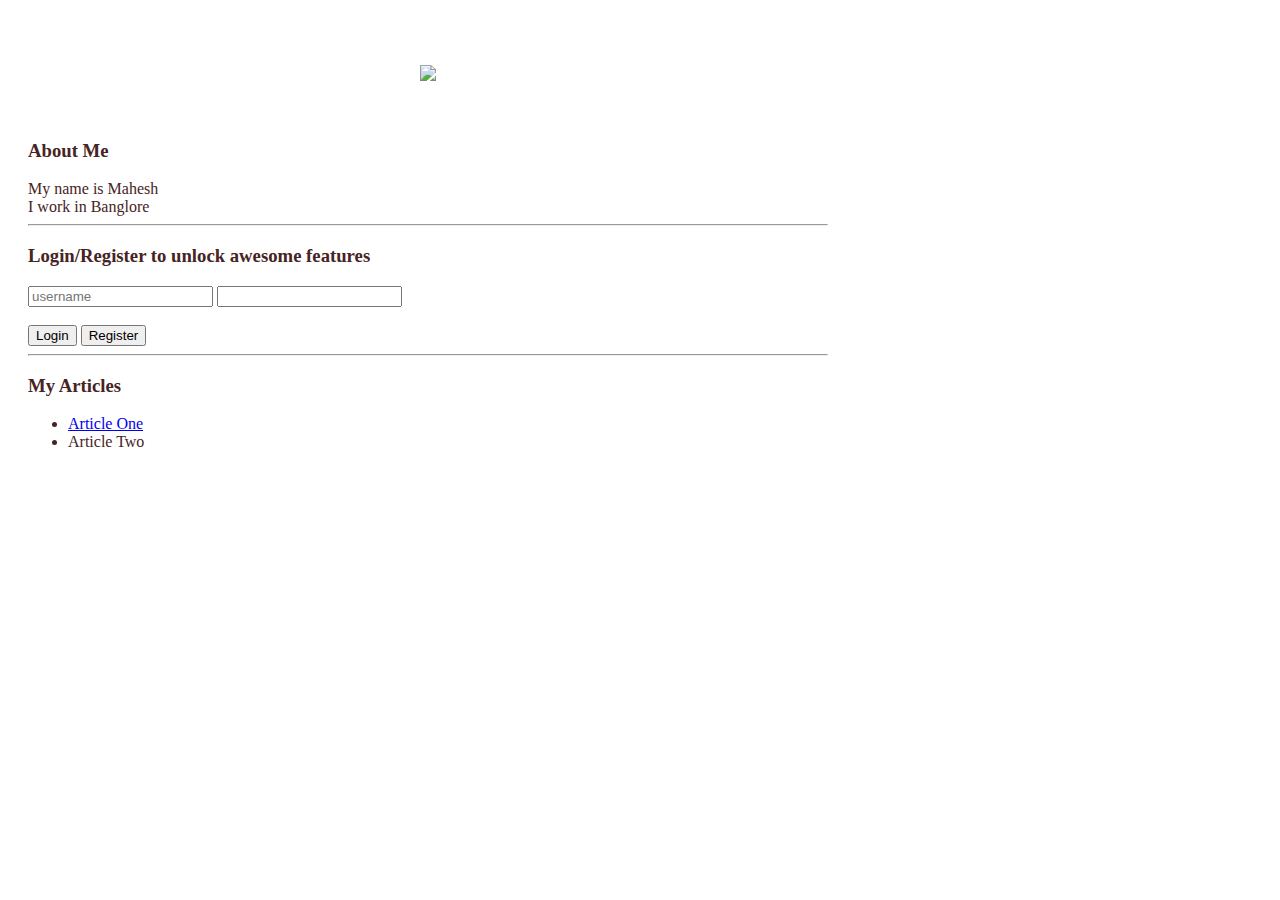
==== ui/index.html @ c39d08bd "[imad-console] Updates ui/index.html" ====
<!doctype html>
<html>
    <head>
        <link href="/ui/style.css" rel="stylesheet" />
    </head>
    <body>
        <div class = "container">
            <div class="center">
                <img id = "madi" src="https://www.holidify.com/images/compressed/2605.jpg" class="img-medium"/>
            </div>
            <br/>
            <br>
            <h3>About Me</h3>
            <div>
                My name is Mahesh
                <br/>
                I work in  Banglore
            </div>
            
             <hr>
             <h3>Login/Register to unlock awesome features</h3>
            <div>
               <div>
                    <input type="text" id="username" placeholder="username"/>
                    <input type="password" id="password"/>
                </div>
                <br/>
                <div>
                    <input type="submit" id="login_btn" value="Login"/>
                    <input type="submit" id="register_btn" value="Register"/>
                </div>
            </div>
            
            <hr>
            <h3>My Articles</h3>
            <ul id="articleList">
                <li><a href="logout.html">Article One</a></li>
                <li>Article Two</li>
            </ul>
          
            <div class = "footer">
          </div>
        </div>
        
        <script type="text/javascript" src="/ui/main.js">
        </script>
    </body>
</html>
---- ui/style.css ----
body {
    font-family: sans-serif;
    margin-top: 60px;
}

.center {
    text-align: center;
}

.text-big {
    font-size: 300%;
}

.bold {
    font-weight: bold;
}

.img-medium {
    height: 200px;
}
 .container{
    max-width: 800px;
    font-family: consolas;
    color: #462424;
    padding-top: 5px;
    padding-left: 20px;
    padding-right: 20px;
}
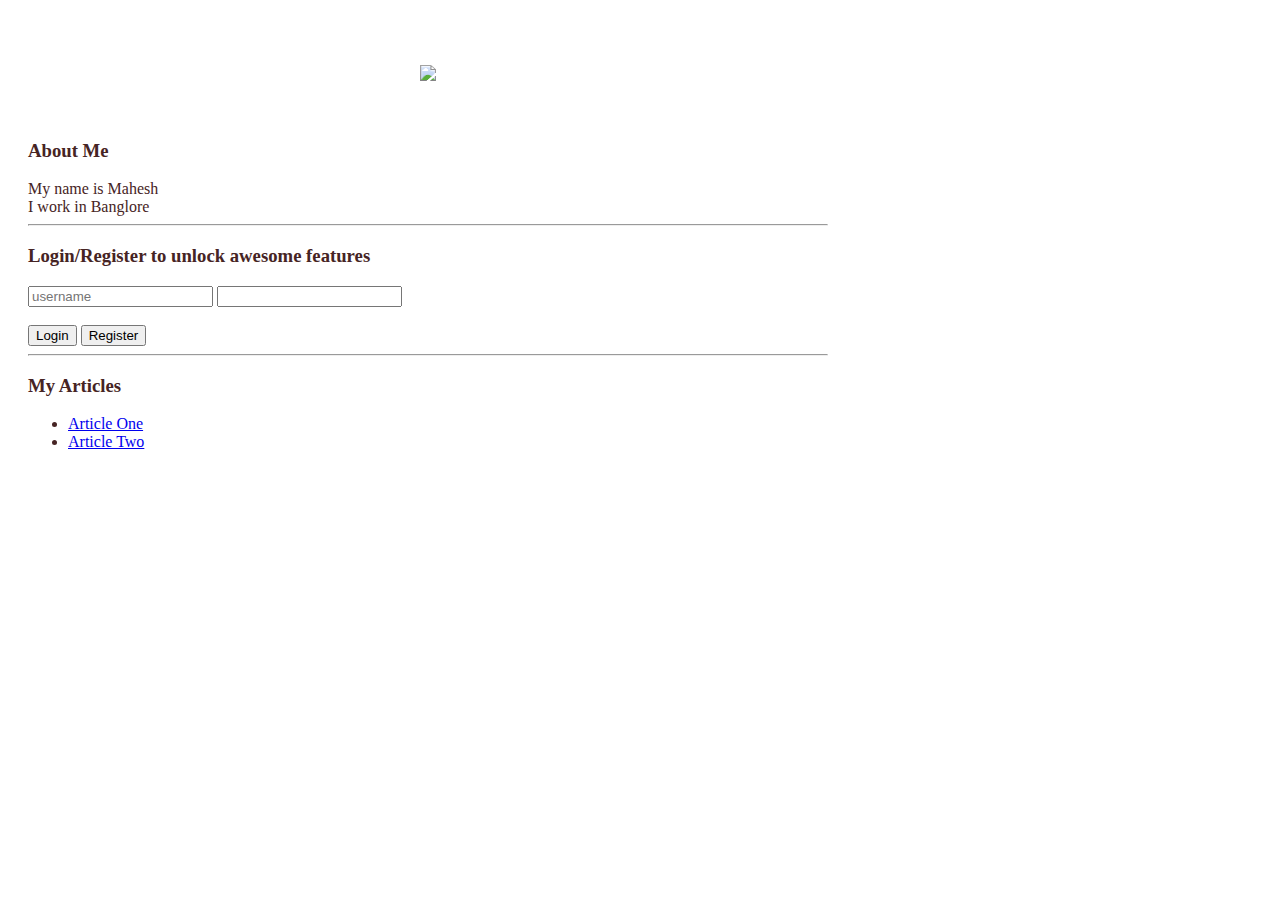
==== commit d30f5375: "[imad-console] Updates ui/index.html" ====
--- a/ui/index.html
+++ b/ui/index.html
@@ -34,8 +34,8 @@
             <hr>
             <h3>My Articles</h3>
             <ul id="articleList">
-                <li><a href="logout.html">Article One</a></li>
-                <li>Article Two</li>
+                <li style="text-decoration:none"><a href="/articles/article-one">Article One</a></li>
+                <li style="text-decoration:none"><a href="/articles/article-two">Article Two</a></li>
             </ul>
           
             <div class = "footer">
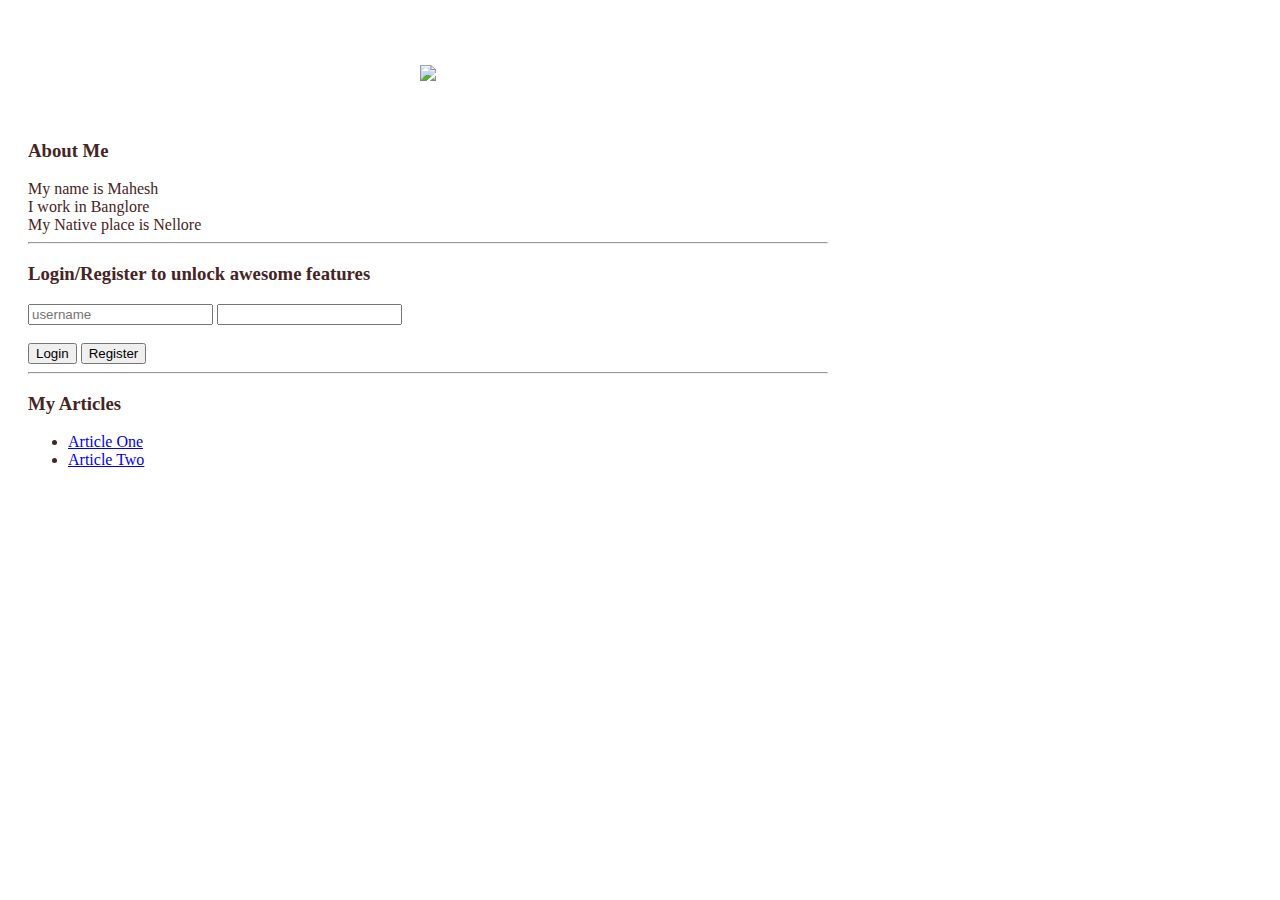
==== commit a946b8ac: "[imad-console] Updates ui/index.html" ====
--- a/ui/index.html
+++ b/ui/index.html
@@ -15,6 +15,8 @@
                 My name is Mahesh
                 <br/>
                 I work in  Banglore
+                <br/>
+                My Native place is Nellore
             </div>
             
              <hr>
@@ -33,9 +35,9 @@
             
             <hr>
             <h3>My Articles</h3>
-            <ul id="articleList">
-                <li style="text-decoration:none"><a href="/articles/article-one">Article One</a></li>
-                <li style="text-decoration:none"><a href="/articles/article-two">Article Two</a></li>
+            <ul id="articleList" style="text-decoration:none">
+                <li><a href="/articles/article-one">Article One</a></li>
+                <li ><a href="/articles/article-two">Article Two</a></li>
             </ul>
           
             <div class = "footer">
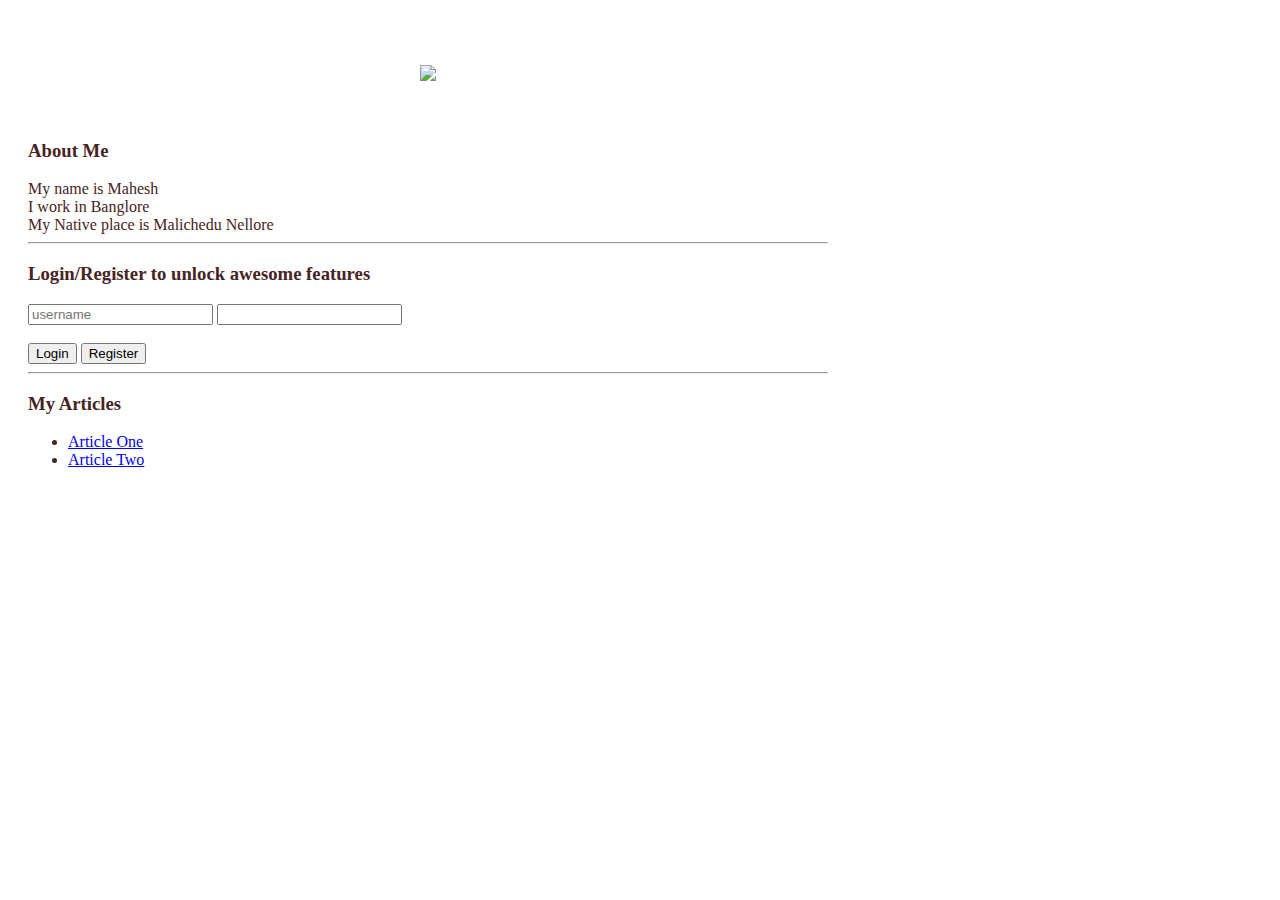
==== commit 6281a213: "Update index.html" ====
--- a/ui/index.html
+++ b/ui/index.html
@@ -16,7 +16,7 @@
                 <br/>
                 I work in  Banglore
                 <br/>
-                My Native place is Nellore
+                My Native place is Malichedu Nellore
             </div>
             
              <hr>
